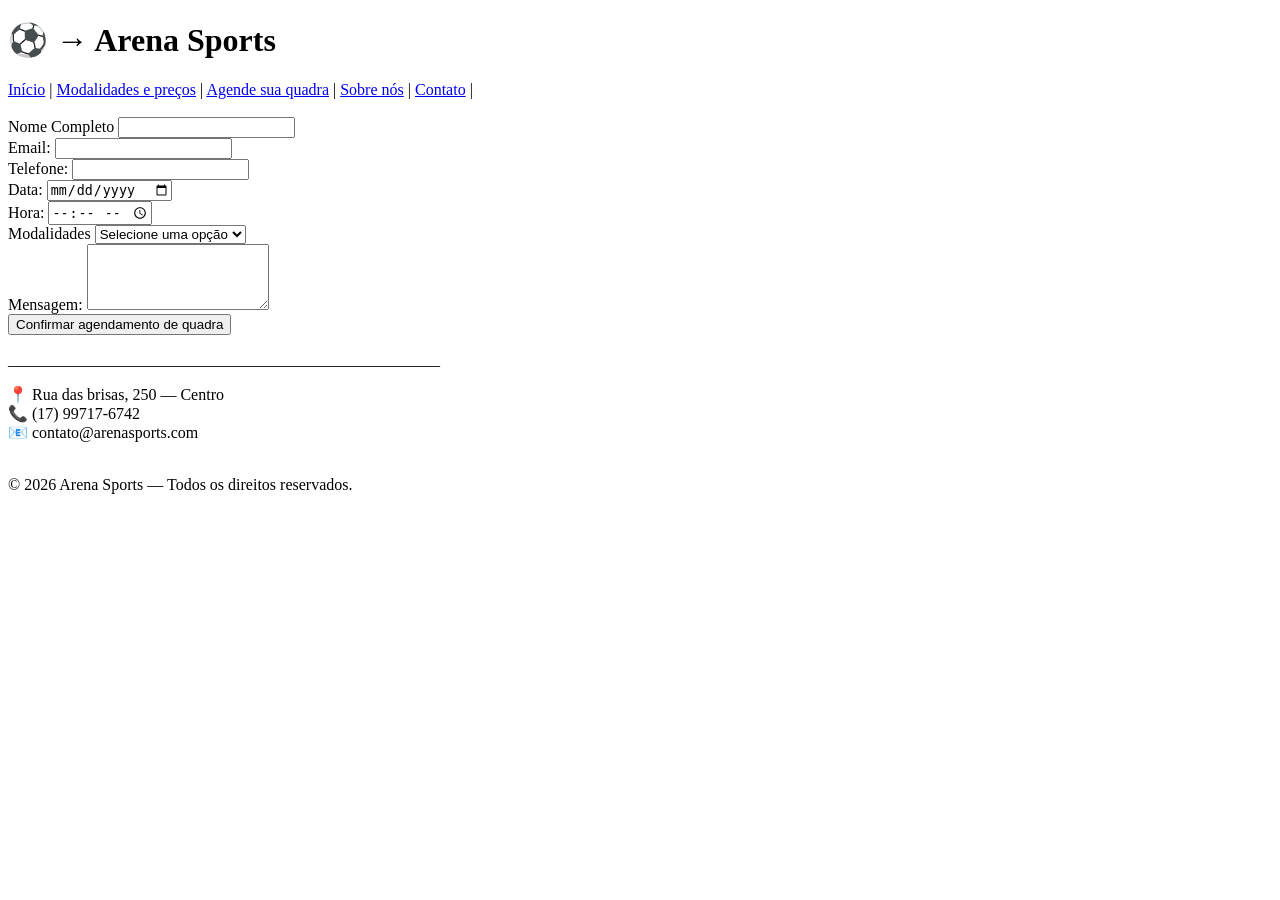
==== agendamento.html @ 8808cb54 "Importa (ou cria) a estrutura HTML de tema livre" ====
<!DOCTYPE html>
<html lang="en">
<head>
    <meta charset="UTF-8">
    <meta name="viewport" content="width=device-width, initial-scale=1.0">
    <title>Document</title>
</head>
<body>
    <header>
        <h1>⚽ → Arena Sports</h1>
        <nav>
            <a href="index.html">Início</a> |
            <a href="modalidades.html">Modalidades e preços</a> |
            <a href="agendamento.html">Agende sua quadra</a> |
            <a href="sobrenos.html">Sobre nós</a> |
            <a href="contato.html">Contato</a> |
        </nav>
        
    </header>
    <br>
    <form action="#" method="post">
            <label for="nome">Nome Completo</label>
            <input type="text" name="nome" id="nome" required>
            <br>

            <label for="email">Email:</label>
            <input type="email" name="email" id="email">
            <br>

            <label for="telefone">Telefone:</label>
            <input 
                type="tel" 
                name="telefone" 
                id="telefone" 
                required
                inputmode="numeric"
                maxlength="15"
                pattern="(?:\(?[1-9]{2}\)?\s?)?(?:9\d{4}|\d{4})-?\d{4}"
                title="Digite com o DDD.Ex (17) 99674-2630 ou 17996742630"
                >
            <br>
            <label for="data">Data:</label>
            <input type="date" name="data" id="data" required>
            <br>

            <label for="hora">Hora:</label>
            <input type="time" name="hora" id="hora" required>
            <br>

            <label for="modalidades">Modalidades</label>
            <select name="modalidades" id="modalidades" required>
                <option value="">Selecione uma opção</option>
                <option value="clinico-geral">Futebol society</option>
                <option value="cardiologia">Volei</option>
                <option value="dermatologia">Beach Tennis</option>
                <option value="pediatria">Futvolei</option>
            </select>
            <br>
            <label for="mensagem">Mensagem:</label>
            <textarea name="mensagem" id="mensagem" rows="4"></textarea>
            <br>
            <button type="submit">Confirmar agendamento de quadra</button>

        </form>

    <footer>
        <p>______________________________________________________</p>
       <p> 📍 Rua das brisas, 250 — Centro <br>
        📞 (17) 99717-6742 <br>
        📧 contato@arenasports.com</p> <br>
        &copy; 2026 Arena Sports — Todos os direitos reservados.
       
    </footer>

</body>
</html>
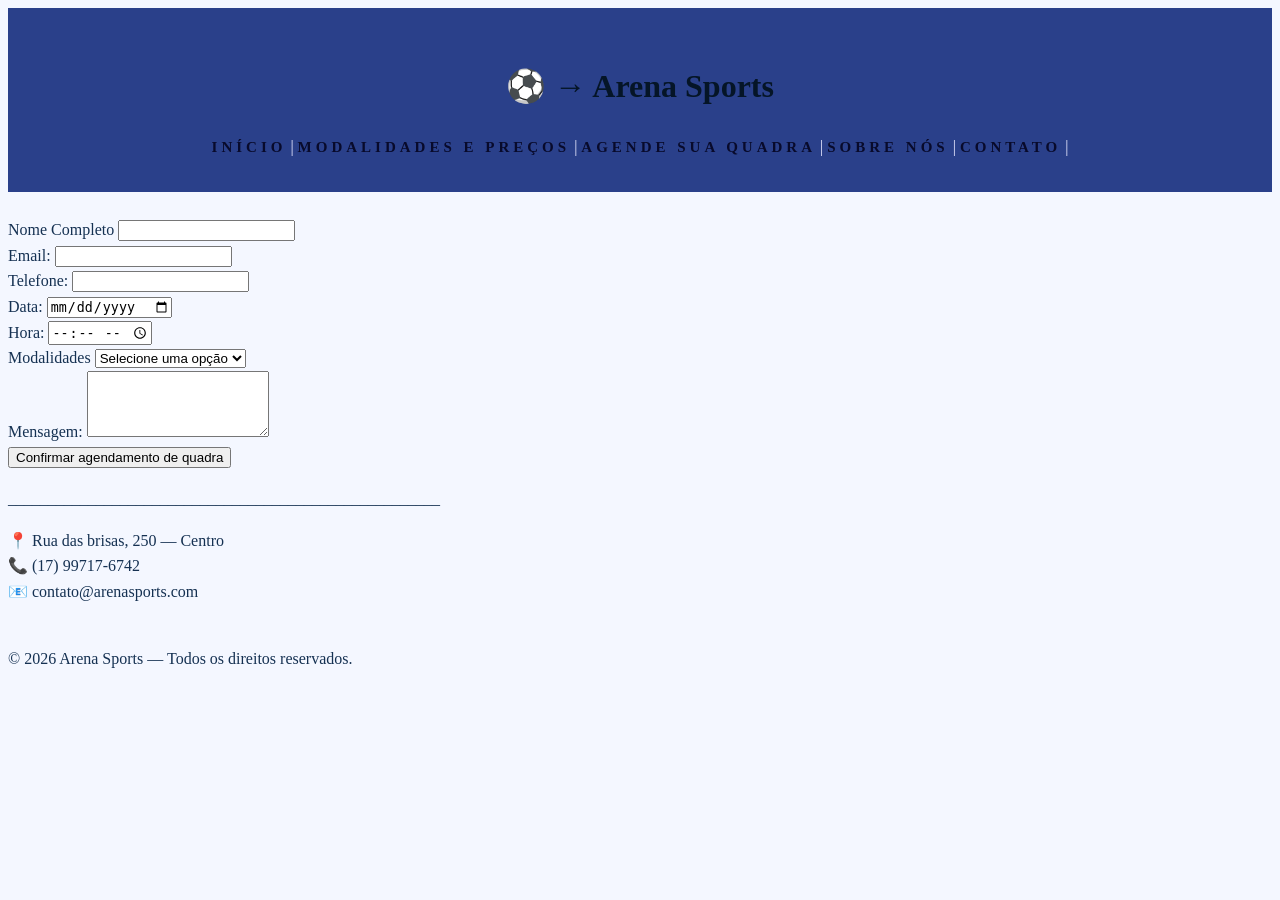
==== commit 0a4d96c3: "Adiciona reset e conecta style.css" ====
--- a/agendamento.html
+++ b/agendamento.html
@@ -3,7 +3,9 @@
 <head>
     <meta charset="UTF-8">
     <meta name="viewport" content="width=device-width, initial-scale=1.0">
-    <title>Document</title>
+    <title>Arena Sports</title>
+
+    <link rel="stylesheet" href="style.css">
 </head>
 <body>
     <header>
--- a/style.css
+++ b/style.css
@@ -0,0 +1,44 @@
+* {
+    margin: 10;
+    padding:30;
+    box-sizing: border-box;
+}
+
+/*  BASE */
+
+body {
+    font-family: Georgia, 'Times New Roman', Times, serif;
+    color: rgb(21, 49, 82);
+    background-color: #f4f7ff;
+    line-height: 1.6;
+}
+
+nav a {
+    color: rgb(8, 10, 43);
+    text-decoration: none;
+    font-weight: 550;
+    font-size: 15px;
+    text-transform: uppercase;
+    letter-spacing: 4px;
+}
+
+h1 {
+     color: rgb(5, 21, 39);
+}
+
+header {
+    background-color: #2a408a;
+    color: rgb(232, 232, 255);
+    padding: 32px 16px;
+    text-align: center;
+}
+
+
+.foto {
+    background-color: rgb(255, 222, 239);
+    background-size: cover;
+    background-position: center;
+    height: 160px;
+    border-radius: 4px;
+    margin-bottom: 12px;
+}
